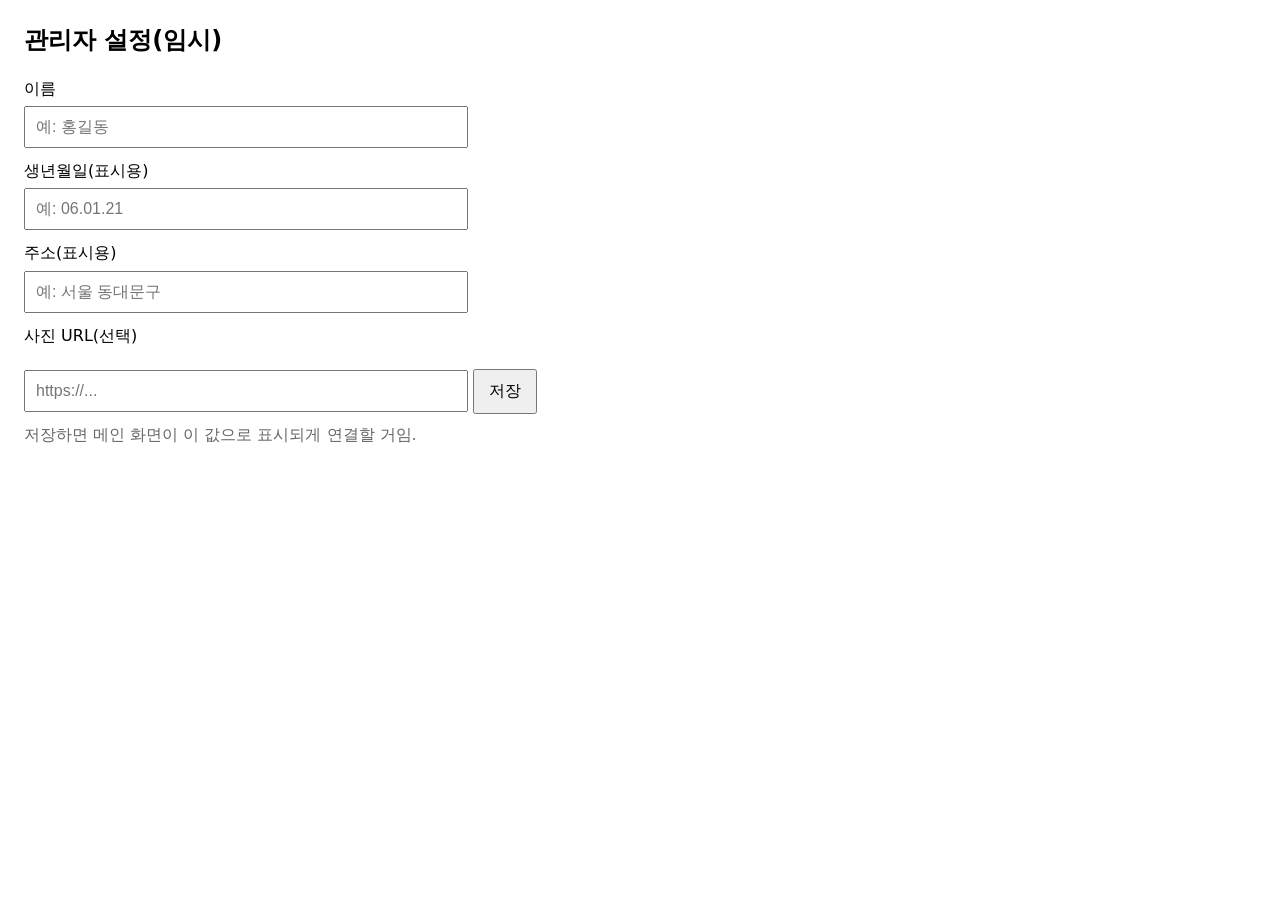
==== admin.html @ 1c390020 "Create admin.html" ====
<!doctype html>
<html lang="ko">
<head>
  <meta charset="utf-8" />
  <meta name="viewport" content="width=device-width, initial-scale=1" />
  <title>관리자 설정</title>
  <style>
    body{font-family:system-ui,-apple-system,Segoe UI,Roboto,Helvetica,Arial; margin:24px; line-height:1.4}
    label{display:block; margin:12px 0 6px}
    input{width:100%; max-width:420px; padding:10px; font-size:16px}
    button{margin-top:16px; padding:10px 14px; font-size:16px; cursor:pointer}
    .hint{color:#666; margin-top:10px}
  </style>
</head>
<body>
  <h2>관리자 설정(임시)</h2>

  <label>이름</label>
  <input id="name" placeholder="예: 홍길동" />

  <label>생년월일(표시용)</label>
  <input id="birth" placeholder="예: 06.01.21" />

  <label>주소(표시용)</label>
  <input id="addr" placeholder="예: 서울 동대문구" />

  <label>사진 URL(선택)</label>
  <input id="photo" placeholder="https://..." />

  <button id="save">저장</button>
  <div class="hint">저장하면 메인 화면이 이 값으로 표시되게 연결할 거임.</div>

  <script>
    const KEY = "pidpwa_profile_v1";
    const saved = JSON.parse(localStorage.getItem(KEY) || "{}");
    name.value = saved.name || "";
    birth.value = saved.birth || "";
    addr.value = saved.addr || "";
    photo.value = saved.photo || "";

    save.onclick = () => {
      const data = {
        name: name.value.trim(),
        birth: birth.value.trim(),
        addr: addr.value.trim(),
        photo: photo.value.trim(),
      };
      localStorage.setItem(KEY, JSON.stringify(data));
      alert("저장됨. 이제 메인 화면 코드에 이 값 불러오게 연결하면 됨.");
    };
  </script>
</body>
</html>
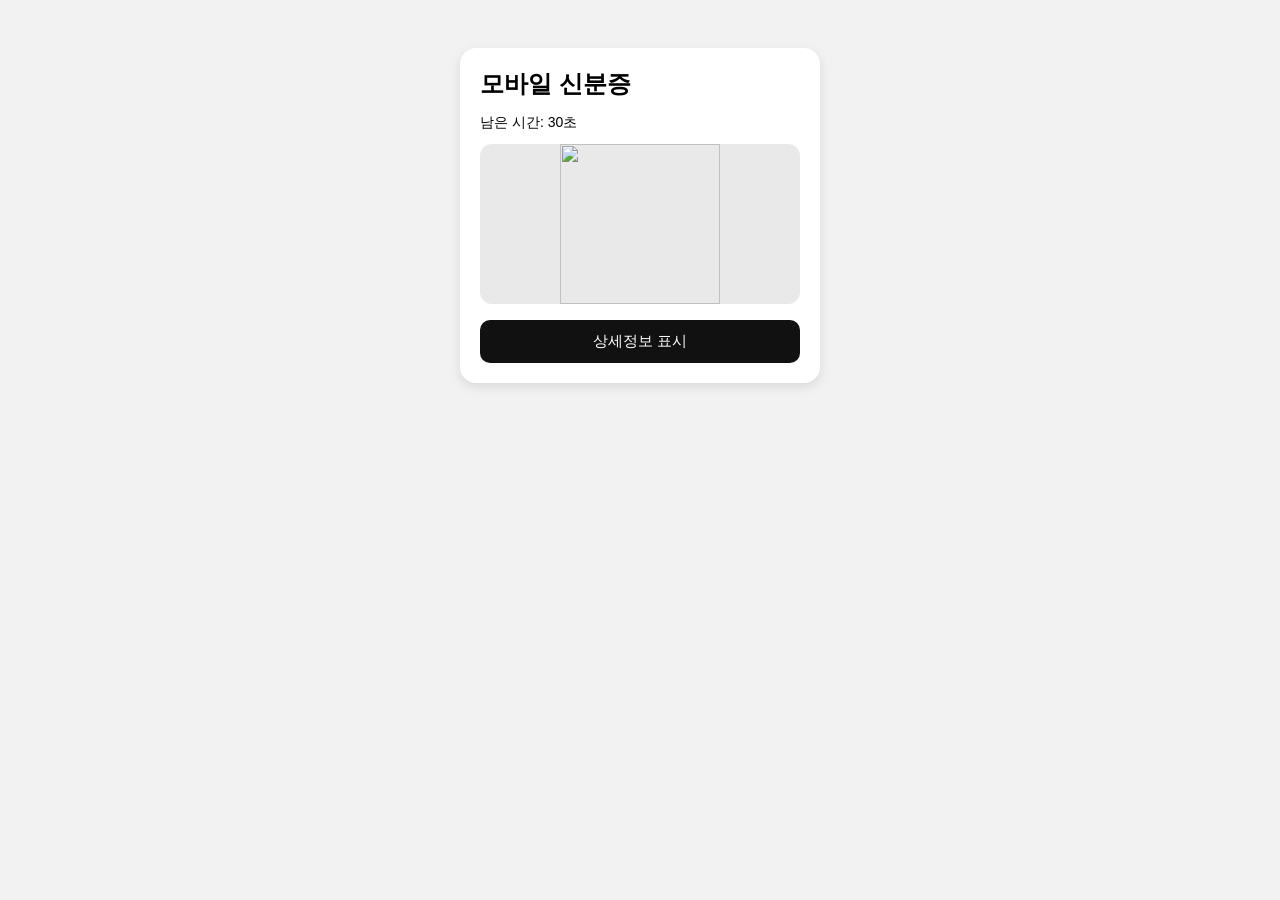
==== commit 1d6d03ce: "Update admin.html" ====
--- a/admin.html
+++ b/admin.html
@@ -12,6 +12,17 @@
     .hint{color:#666; margin-top:10px}
   </style>
 </head>
+  <script>
+  // === 관리자 비밀번호 (원하는 걸로 바꾸세요) ===
+  const ADMIN_PW = "24577835wjd";
+
+  // 비밀번호 입력
+  const input = prompt("관리자 비밀번호를 입력하세요");
+  if (input !== ADMIN_PW) {
+    alert("접근 불가");
+    location.href = "./"; // 메인으로 돌려보냄
+  }
+</script>
 <body>
   <h2>관리자 설정(임시)</h2>
 
@@ -31,6 +42,11 @@
   <div class="hint">저장하면 메인 화면이 이 값으로 표시되게 연결할 거임.</div>
 
   <script>
+    const name  = document.getElementById("name");
+const birth = document.getElementById("birth");
+const addr  = document.getElementById("addr");
+const photo = document.getElementById("photo");
+const save  = document.getElementById("save");
     const KEY = "pidpwa_profile_v1";
     const saved = JSON.parse(localStorage.getItem(KEY) || "{}");
     name.value = saved.name || "";
@@ -49,5 +65,24 @@
       alert("저장됨. 이제 메인 화면 코드에 이 값 불러오게 연결하면 됨.");
     };
   </script>
+  <script>
+  // 저장 키 (index.html 과 반드시 동일해야 함)
+  const KEY = "pidpwa_profile_v1";
+
+  // 저장 버튼
+  const saveBtn = document.getElementById("save");
+
+  saveBtn.addEventListener("click", () => {
+    const data = {
+      name: document.getElementById("name").value.trim(),
+      birth: document.getElementById("birth").value.trim(),
+      addr: document.getElementById("addr").value.trim(),
+      photo: document.getElementById("photo").value.trim(),
+    };
+
+    localStorage.setItem(KEY, JSON.stringify(data));
+    alert("저장됨! 이제 PID App 메인 화면에서 확인하세요.");
+  });
+</script>
 </body>
 </html>
